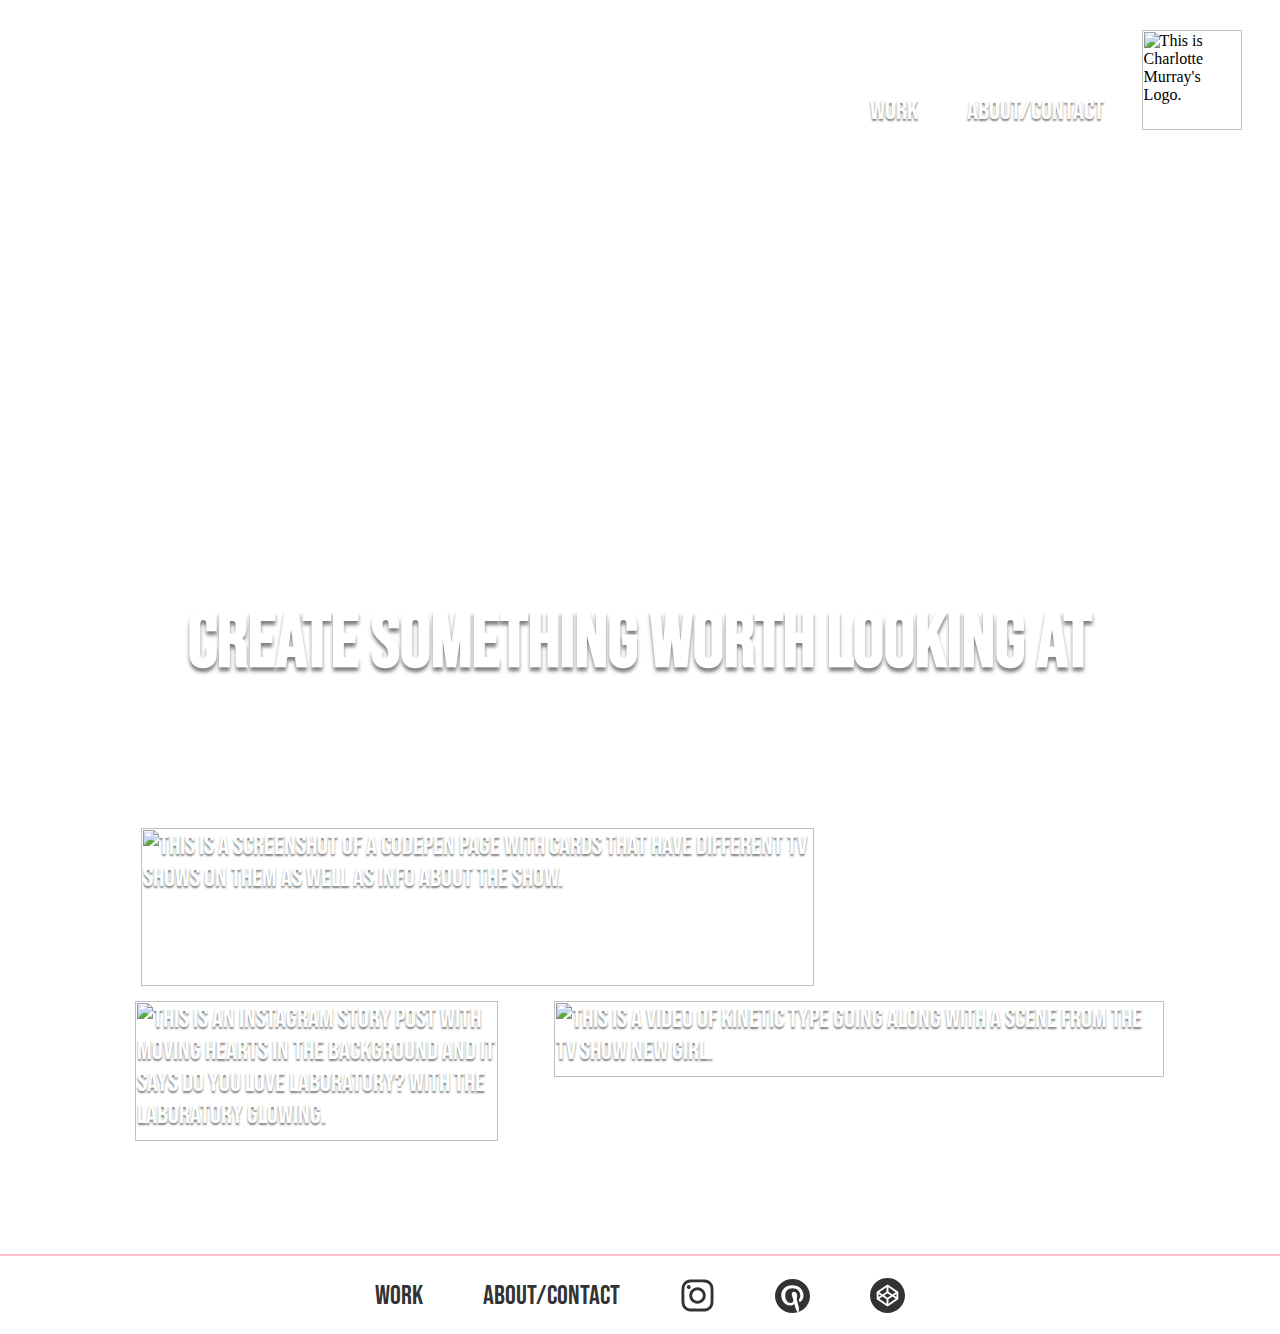
==== index.html @ ae212401 "Update index.html" ====
<html>

<head>

  <title> ckmurray | Work </title>
  <link rel="stylesheet" href="style.css">
  <meta charset="UTF-8">
  <meta name="keywords" content="contact info, about, design, user experience, video, ewu">
  <meta name="description" content="This is the portfolio of Charlotte Murray, a Visual Communication Design student from Eastern Washington University.">
  <meta name="author" content="Charlotte Murray">
  <meta name="viewport" content="width=device-width, initial-scale=1.0">

</head>

<body>

  <nav>

    <div class="topBar">
      <a  href="https://www.ckmurray.design">Work</a>
      <a href="https://www.ckmurray.design/about-me">About/Contact</a>
<img src="https://i.imgur.com/nlHZgDb.png" alt="This is Charlotte Murray's Logo.">

    </div>

    <div class="heading">
      <h1> CREATE SOMETHING WORTH LOOKING AT </h1>
    </div>

  </nav>

  <div class="work">

    <div class="a">
      <div class="pop">
        <a href="#img1">
          <img a src="https://i.imgur.com/rbjTTri.png" alt="This is a screenshot of a Codepen page with cards that have different tv shows on them as well as info about the show."> </a>
        <div class="lightbox" id="img1">
          <a href="#" class="close">
            <svg width="20" height="20" viewBox="0 0 78 78" fill="none" xmlns="http://www.w3.org/2000/svg">
              <path d="M76.2454 10.0971C78.5491 7.79335 78.5491 4.05828 76.2454 1.75456V1.75456C73.9417 -0.549154 70.2066 -0.549155 67.9029 1.75456L39 30.6575L10.0971 1.75456C7.79335 -0.549154 4.05828 -0.549154 1.75456 1.75456V1.75456C-0.549154 4.05828 -0.549155 7.79335 1.75456 10.0971L30.6575 39L1.75456 67.9029C-0.549154 70.2066 -0.549154 73.9417 1.75456 76.2454V76.2454C4.05828 78.5491 7.79335 78.5491 10.0971 76.2454L39 47.3425L67.9029 76.2454C70.2066 78.5491 73.9417 78.5491 76.2454 76.2454V76.2454C78.5491 73.9417 78.5491 70.2066 76.2454 67.9029L47.3425 39L76.2454 10.0971Z" fill="#F4F4F4" />
            </svg>
          </a>
          <div class="horizontal">
            <div class="img">
              <img src="https://i.imgur.com/rbjTTri.png" alt="This is a screenshot of a Codepen page with cards that have different tv shows on them as well as info about the show.">
            </div>
            <div class="info">
              <h2> My Favorite Shows </h2>
              <p> This was the first complete page that Charlotte created using HTML and CSS. Using flexbox and transitions, the page is easy to navigate and interesting to look at and interact with.
              </p>
              <a target="_blank" href="https://codepen.io/churray4/pen/KKNNPxB">Codepen
              </a>
            </div>
          </div>
        </div>

      </div>
    </div>

    <div class="b">
      <div class="pop">
        <a href="#img2">
          <video width:"100%" src="https://i.imgur.com/hDXFwAe.mp4" alt="This is a video that says Visions of the Future with a moving grid background as well as info about the event."> </a>
        <div class="lightbox" id="img2">
          <a href="#" class="close">
            <svg width="20" height="20" viewBox="0 0 78 78" fill="none" xmlns="http://www.w3.org/2000/svg">
              <path d="M76.2454 10.0971C78.5491 7.79335 78.5491 4.05828 76.2454 1.75456V1.75456C73.9417 -0.549154 70.2066 -0.549155 67.9029 1.75456L39 30.6575L10.0971 1.75456C7.79335 -0.549154 4.05828 -0.549154 1.75456 1.75456V1.75456C-0.549154 4.05828 -0.549155 7.79335 1.75456 10.0971L30.6575 39L1.75456 67.9029C-0.549154 70.2066 -0.549154 73.9417 1.75456 76.2454V76.2454C4.05828 78.5491 7.79335 78.5491 10.0971 76.2454L39 47.3425L67.9029 76.2454C70.2066 78.5491 73.9417 78.5491 76.2454 76.2454V76.2454C78.5491 73.9417 78.5491 70.2066 76.2454 67.9029L47.3425 39L76.2454 10.0971Z" fill="#F4F4F4" />
            </svg>
          </a>
          <div class="square">
            <div class="img">
              <img src="https://i.imgur.com/hDXFwAe.mp4" alt="This is a video that says Visions of the Future with a moving grid background as well as info about the event.">
            </div>
            <div class="info">
              <h2> Visions of the Future </h2>
              <p> This is a promotional animation that Charlotte made for the art nonprofit, Laboratory Spokane. The event it is promoting is for a projection mapping showcase, and this video was used throughout all of Laboratory’s social media. Adobe After Effects was used to create this animation.

              </p>
            </div>
          </div>
        </div>
      </div>
    </div>

    <div class="c">
      <div class="pop">
        <a href="#img3">
          <img src="https://i.imgur.com/27Lpp9M.mp4" alt="This is an instagram story post with moving hearts in the background and it says Do you love Laboratory? with the Laboratory glowing."> </a>
        <div class="lightbox" id="img3">
          <a href="#" class="close">
            <svg width="20" height="20" viewBox="0 0 78 78" fill="none" xmlns="http://www.w3.org/2000/svg">
              <path d="M76.2454 10.0971C78.5491 7.79335 78.5491 4.05828 76.2454 1.75456V1.75456C73.9417 -0.549154 70.2066 -0.549155 67.9029 1.75456L39 30.6575L10.0971 1.75456C7.79335 -0.549154 4.05828 -0.549154 1.75456 1.75456V1.75456C-0.549154 4.05828 -0.549155 7.79335 1.75456 10.0971L30.6575 39L1.75456 67.9029C-0.549154 70.2066 -0.549154 73.9417 1.75456 76.2454V76.2454C4.05828 78.5491 7.79335 78.5491 10.0971 76.2454L39 47.3425L67.9029 76.2454C70.2066 78.5491 73.9417 78.5491 76.2454 76.2454V76.2454C78.5491 73.9417 78.5491 70.2066 76.2454 67.9029L47.3425 39L76.2454 10.0971Z" fill="#F4F4F4" />
            </svg>
          </a>
          <div class="vertical">
            <div class="img">
              <img src="https://i.imgur.com/27Lpp9M.mp4" alt="This is an instagram story post with moving hearts in the background and it says Do you love Laboratory? with the Laboratory glowing.">
            </div>
            <div class="info">
              <h2> Do you love Laboratory? </h2>
              <p> This is an Instagram story sequence that Charlotte created for Laboratory Spokane’s Valentine’s Day fundraiser. She used different techniques on Adobe After Effects to create the animation in these videos.
              </p>
            </div>
          </div>
        </div>
      </div>
    </div>

    <div class="d">
      <div class="pop">
        <a href="#img4">
          <img src="https://i.imgur.com/JMbq4xE.mp4" alt="This is a video of kinetic type going along with a scene from the TV show New Girl."> </a>
        <div class="lightbox" id="img4">
          <a href="#" class="close">
            <svg width="20" height="20" viewBox="0 0 78 78" fill="none" xmlns="http://www.w3.org/2000/svg">
              <path d="M76.2454 10.0971C78.5491 7.79335 78.5491 4.05828 76.2454 1.75456V1.75456C73.9417 -0.549154 70.2066 -0.549155 67.9029 1.75456L39 30.6575L10.0971 1.75456C7.79335 -0.549154 4.05828 -0.549154 1.75456 1.75456V1.75456C-0.549154 4.05828 -0.549155 7.79335 1.75456 10.0971L30.6575 39L1.75456 67.9029C-0.549154 70.2066 -0.549154 73.9417 1.75456 76.2454V76.2454C4.05828 78.5491 7.79335 78.5491 10.0971 76.2454L39 47.3425L67.9029 76.2454C70.2066 78.5491 73.9417 78.5491 76.2454 76.2454V76.2454C78.5491 73.9417 78.5491 70.2066 76.2454 67.9029L47.3425 39L76.2454 10.0971Z" fill="#F4F4F4" />
            </svg>
          </a>
          <div class="horizontal">
            <div class="img">
              <iframe src="https://www.youtube.com/embed/yVBJqABziS8">
              </iframe>

            </div>
            <div class="info">
              <h2> The Word Sponge </h2>
              <p> This is an animated video Charlotte made for a Kinetic Type assignment in her Digital VIdeo class. It includes illustrations as well as shows off her typography and animation skills. This was created using Adobe Illustrator and Adobe After Effects.

              </p>
            </div>
          </div>
        </div>
      </div>
    </div>
  </div>

  <hr>
  <div class="bottomBar">
    <a href="https://www.ckmurray.design">Work</a>
    <a href="https://www.ckmurray.design/about-me">About/Contact</a>
    <a target="_blank" href="https://www.instagram.com/ck.murray/"><svg width="37" height="37" viewBox="0 0 37 37" fill="none" xmlns="http://www.w3.org/2000/svg">
        <path fill-rule="evenodd" clip-rule="evenodd" d="M25.4915 1.6435C23.6831 1.56025 23.1065 1.54175 18.5 1.54175C13.8935 1.54175 13.317 1.56179 11.5101 1.6435C9.70328 1.72521 8.46995 2.0135 7.39078 2.43129C6.26074 2.85833 5.23553 3.52587 4.38762 4.38921C3.52428 5.23558 2.85828 6.25925 2.43278 7.39083C2.01345 8.47 1.7267 9.70333 1.64345 11.5071C1.5602 13.3185 1.5417 13.8951 1.5417 18.5001C1.5417 23.1066 1.56174 23.6832 1.64345 25.4915C1.72516 27.2953 2.01345 28.5286 2.43278 29.6078C2.85829 30.7395 3.52539 31.7649 4.38762 32.6125C5.23553 33.4758 6.26074 34.1418 7.39078 34.5673C8.46995 34.9867 9.70328 35.2734 11.507 35.3567C13.317 35.4399 13.8935 35.4584 18.5 35.4584C23.1065 35.4584 23.6831 35.4384 25.4915 35.3567C27.2952 35.275 28.5286 34.9867 29.6077 34.5673C30.7395 34.1418 31.7648 33.4747 32.6125 32.6125C33.4752 31.7656 34.1428 30.7407 34.5688 29.6093C34.9866 28.5302 35.2734 27.2968 35.3566 25.4931C35.4399 23.6816 35.4584 23.105 35.4584 18.5001C35.4584 13.8936 35.4383 13.317 35.3566 11.5102C35.2749 9.70333 34.9866 8.47 34.5688 7.39083C34.1422 6.25937 33.4741 5.23452 32.6109 4.38766C31.7645 3.5251 30.7401 2.85747 29.6093 2.43129C28.5301 2.0135 27.2968 1.72675 25.493 1.6435H25.4915ZM11.6473 4.696C13.4357 4.61429 13.9722 4.59733 18.5 4.59733C23.0279 4.59733 23.5644 4.61429 25.3527 4.696C27.007 4.77154 27.9042 5.0475 28.5024 5.28029C29.2932 5.58862 29.859 5.954 30.4526 6.54754C31.0152 7.09491 31.4482 7.76127 31.7198 8.49775C31.9526 9.09592 32.2286 9.99316 32.3041 11.6474C32.3858 13.4357 32.4028 13.9722 32.4028 18.5001C32.4028 23.028 32.3858 23.5645 32.3041 25.3528C32.2286 27.007 31.9526 27.9043 31.7198 28.5024C31.4485 29.2378 31.0153 29.9053 30.4526 30.4526C29.9053 31.0153 29.2377 31.4485 28.5024 31.7199C27.9042 31.9527 27.007 32.2286 25.3527 32.3042C23.5644 32.3859 23.0295 32.4028 18.5 32.4028C13.9706 32.4028 13.4357 32.3859 11.6473 32.3042C9.99312 32.2286 9.09587 31.9527 8.4977 31.7199C7.70682 31.4115 7.14103 31.0462 6.54749 30.4526C5.98478 29.9053 5.55157 29.2378 5.28024 28.5024C5.04745 27.9043 4.77149 27.007 4.69595 25.3528C4.61424 23.5645 4.59728 23.028 4.59728 18.5001C4.59728 13.9722 4.61424 13.4357 4.69595 11.6474C4.77149 9.99316 5.04745 9.09592 5.28024 8.49775C5.58857 7.70687 5.95395 7.14108 6.54749 6.54754C7.09489 5.98494 7.76124 5.55195 8.4977 5.28029C9.09587 5.0475 9.99312 4.77154 11.6473 4.696V4.696ZM20.6661 23.7279C19.4564 24.2314 18.1094 24.2994 16.8552 23.9202C15.601 23.5409 14.5173 22.738 13.7893 21.6485C13.0613 20.5591 12.7341 19.2507 12.8636 17.9468C12.9931 16.6429 13.5713 15.4244 14.4994 14.4995C15.091 13.9082 15.8064 13.4555 16.594 13.1739C17.3816 12.8922 18.2219 12.7888 19.0543 12.8709C19.8867 12.953 20.6905 13.2186 21.4079 13.6487C22.1253 14.0787 22.7385 14.6625 23.2032 15.3579C23.6679 16.0534 23.9727 16.8432 24.0955 17.6706C24.2183 18.498 24.1562 19.3423 23.9135 20.1428C23.6709 20.9432 23.2538 21.6799 22.6923 22.2999C22.1307 22.9198 21.4387 23.4075 20.6661 23.7279ZM24.6636 12.3365C23.8542 11.5271 22.8933 10.885 21.8357 10.447C20.7782 10.0089 19.6447 9.78346 18.5 9.78346C17.3554 9.78346 16.2219 10.0089 15.1643 10.447C14.1068 10.885 13.1459 11.5271 12.3365 12.3365C11.527 13.1459 10.885 14.1068 10.4469 15.1644C10.0089 16.2219 9.78341 17.3554 9.78341 18.5001C9.78341 19.6448 10.0089 20.7782 10.4469 21.8358C10.885 22.8933 11.527 23.8543 12.3365 24.6637C13.9711 26.2984 16.1882 27.2167 18.5 27.2167C20.8118 27.2167 23.0289 26.2984 24.6636 24.6637C26.2983 23.029 27.2167 20.8119 27.2167 18.5001C27.2167 16.1883 26.2983 13.9712 24.6636 12.3365V12.3365ZM7.8502 11.0816C7.64962 10.8924 7.48905 10.6648 7.37798 10.4125C7.26692 10.1601 7.20762 9.88798 7.2036 9.61227C7.19958 9.33656 7.25092 9.06284 7.35458 8.80733C7.45824 8.55182 7.61212 8.3197 7.80709 8.12473C8.00207 7.92975 8.23419 7.77587 8.4897 7.67221C8.74521 7.56855 9.01892 7.51721 9.29463 7.52123C9.57034 7.52525 9.84244 7.58455 10.0948 7.69561C10.3472 7.80668 10.5747 7.96725 10.764 8.16783C11.1319 8.55792 11.3334 9.07606 11.3256 9.61227C11.3178 10.1485 11.1013 10.6605 10.7221 11.0397C10.3429 11.4189 9.83084 11.6354 9.29463 11.6432C8.75843 11.651 8.24029 11.4496 7.8502 11.0816V11.0816Z" fill="#333333" />
      </svg>

    </a>
    <a target="_blank" href="https://www.pinterest.com/churray4/_saved/"><svg width="35" height="34" viewBox="0 0 35 34" fill="none" xmlns="http://www.w3.org/2000/svg">
        <path d="M35 17C35 24.2576 30.3173 30.4541 23.7271 32.8922C23.8875 31.5647 24.0581 29.376 23.6906 27.8403C23.3742 26.52 21.6475 19.4282 21.6475 19.4282C21.6475 19.4282 22.1681 18.4152 22.1681 16.915C22.1681 14.5633 20.7652 12.8067 19.0167 12.8067C17.5292 12.8067 16.8117 13.8904 16.8117 15.1895C16.8117 16.6416 17.764 18.8119 18.2554 20.825C18.6652 22.5094 17.3848 23.8836 15.6756 23.8836C12.5796 23.8836 10.1981 20.7117 10.1981 16.133C10.1981 12.0799 13.1965 9.248 17.4767 9.248C22.4321 9.248 25.3415 12.8591 25.3415 16.592C25.3415 18.0469 24.7654 19.6052 24.045 20.4538C23.9836 20.5179 23.9402 20.5963 23.919 20.6814C23.8978 20.7665 23.8995 20.8555 23.924 20.9397C24.0567 21.4752 24.3512 22.6242 24.4081 22.8593C24.4854 23.1682 24.6604 23.2347 24.9915 23.0846C27.1673 22.1014 28.5265 19.0117 28.5265 16.5297C28.5265 11.1902 24.535 6.28858 17.0173 6.28858C10.974 6.28858 6.27667 10.472 6.27667 16.0622C6.27667 21.8946 10.061 26.5894 15.3169 26.5894C17.0829 26.5894 18.741 25.6969 19.3098 24.6443C19.3098 24.6443 20.1833 27.8772 20.3948 28.6677C20.806 30.2033 21.9465 32.147 22.6538 33.2506C21.0233 33.7379 19.2937 34 17.5 34C7.83562 34 -9.53674e-07 26.3882 -9.53674e-07 17C-9.53674e-07 7.61175 7.83562 0 17.5 0C27.1644 0 35 7.61175 35 17Z" fill="#333333" />
      </svg>

    </a>
    <a target="_blank" href="https://codepen.io/churray4"><svg width="35" height="35" viewBox="0 0 35 35" fill="none" xmlns="http://www.w3.org/2000/svg">
        <path d="M8.54 19.056V15.944L10.8646 17.5L8.54 19.056ZM6.67917 20.7973C6.6794 20.8378 6.68233 20.8782 6.68792 20.9183L6.69521 20.9592L6.71125 21.0365L6.72583 21.0817C6.7328 21.105 6.74108 21.1278 6.75062 21.1502L6.77104 21.194C6.7806 21.2152 6.79082 21.2361 6.80167 21.2567L6.82938 21.3004C6.86266 21.3533 6.9018 21.4022 6.94604 21.4463L6.98396 21.4827C7.00088 21.498 7.0184 21.5126 7.03646 21.5265L7.07875 21.5585L7.09333 21.5702L16.9837 28.1648C17.1365 28.2669 17.3162 28.3214 17.5 28.3214C17.6838 28.3214 17.8635 28.2669 18.0162 28.1648L27.9067 21.5688L27.9212 21.5571C27.9546 21.534 27.9862 21.5087 28.016 21.4812L28.054 21.4448L28.1006 21.3952L28.1312 21.3544C28.1696 21.3046 28.2024 21.2508 28.229 21.194L28.2494 21.1488C28.2585 21.1262 28.2668 21.1034 28.2742 21.0802L28.2887 21.0365C28.2946 21.0102 28.3004 20.984 28.3033 20.9577L28.3121 20.9169C28.3177 20.8768 28.3206 20.8363 28.3208 20.7958V14.2027C28.3208 14.1622 28.3179 14.1218 28.3121 14.0817L28.3048 14.0423L28.2887 13.9635L28.2742 13.9198C28.2396 13.8028 28.1799 13.6948 28.0992 13.6033L28.054 13.5537L28.016 13.5173C27.9862 13.4899 27.9545 13.4646 27.9212 13.4415L27.9067 13.4298L18.0162 6.83667C17.8634 6.73471 17.6837 6.68031 17.5 6.68031C17.3163 6.68031 17.1366 6.73471 16.9837 6.83667L7.09333 13.4298L7.07875 13.4415L7.035 13.4735L6.98396 13.5173C6.96937 13.529 6.95917 13.5406 6.94604 13.5537C6.90156 13.5976 6.8624 13.6466 6.82938 13.6996L6.80167 13.7433C6.79067 13.7638 6.78045 13.7848 6.77104 13.806L6.75062 13.8498C6.74042 13.8731 6.73312 13.8965 6.72583 13.9183L6.71125 13.9635C6.70541 13.9898 6.69958 14.016 6.69666 14.0423L6.68792 14.0817C6.68229 14.1218 6.67936 14.1622 6.67917 14.2027V20.7973ZM17.5 0C27.1644 0 35 7.83417 35 17.5C35 27.1644 27.1644 35 17.5 35C7.83417 35 -9.53674e-07 27.1658 -9.53674e-07 17.5C-9.53674e-07 7.83563 7.83417 0 17.5 0ZM17.5 15.3008L20.7885 17.5L17.5 19.7021L14.2115 17.5L17.5 15.3008ZM16.5696 21.315V25.6535L9.28375 20.7973L12.5387 18.62L16.5696 21.315ZM25.7162 20.7958L18.4304 25.6521V21.315L22.4613 18.6185L25.7162 20.7958ZM9.28375 14.2042L16.5696 9.34792V13.685L12.5387 16.3829L9.28375 14.2042ZM18.4304 13.685V9.34792L25.7162 14.2042L22.4613 16.3815L18.4304 13.685ZM26.46 15.944V19.056L24.1354 17.5L26.46 15.944Z" fill="#333333" />
      </svg>

    </a>
  </div>
</body>

</html>
---- style.css ----
@import url("https://fonts.googleapis.com/css2?family=Bebas+Neue&display=swap");
@import url("https://fonts.googleapis.com/css2?family=Open+Sans&display=swap");

body {
  margin: 0;
}

nav {
  background-image: url(https://i.imgur.com/jQLhkhc.jpg);
  background-size: cover;
  height: 700px;
}

nav img {
  width: 100px;
  padding-top: 1%;
    padding-bottom: 1.3%;
  padding-left: 1%;
}
nav img:hover{
  opacity: 1;
  box-shadow: none;
}
.topBar {
  display: flex;
  justify-content: flex-end;
  align-items: flex-end;
  margin-right: 3%;
  padding-top: 18px;
}

svg {
  width: 100px;
  padding-top: 1%;
  padding-left: 1%;
}
  
nav h1 {
  display: flex;
  justify-content: center;
  margin-top: 450px;
}

h1 {
  font-family: "Bebas Neue", cursive;
  font-size: 6vw;
  color: white;
  text-shadow: 0px 0.3vw 0.3vw grey;
}

h2 {
  font-family: "Bebas Neue", cursive;
  text-shadow: none;
  font-size: 20pt;
  margin-bottom: 0;
  color: white;
}

p {
  width: 90%;
  line-height: 1.5em;
  text-shadow: none;
  font-size: 12pt;
  font-family: "Open Sans", sans-serif;
  color: white;
}

a {
  font-family: "Bebas Neue", cursive;
  font-size: 20pt;
  color: white;
  padding: 2%;
  padding-bottom: 20px;
  text-decoration: none;
  text-shadow: 0px 2px 2px grey;
}

.info a {
  font-size: 12pt;
  font-family: "Open Sans", sans-serif;
  color: #f4b132;
}

a:hover {
  text-decoration: underline;
}

.info a:hover {
  text-decoration: underline;
}

.work {
  margin: 10%;
  display: grid;
  grid-template: repeat(3 1fr) / repeat(11, 1fr);
  justify-content: center;
  justify-items: center;
  grid-gap: 5%;
}

img {
  width: 100%;
  height: auto;
}

img:hover {
  box-shadow: 0px 0px 15px 0px grey;
  opacity: 0.4;
}

iframe {
  width: 100%;
  height: 600px;
}

.a {
  grid-column: 1 / span 7;
}

.b {
  grid-column: 8 / span 4;
}

.c {
  grid-area: 2 / 1 / span 2 / span 4;
}

.d {
  grid-area: 2 / 5 / span 1 / span 7;
}

hr {
  border: 1px solid pink;
  width: 100%;
  margin-bottom: 15px;
}

.bottomBar {
  display: flex;
  justify-content: space-evenly;
  align-items: center;
  margin: 1% 25% 1% 25%;
}

.bottomBar a {
  color: #333333;
  text-shadow: none;
  padding: 1%;
  padding-right: 5px;
  padding-left: 5px;
}
.bottomBar svg
{
  margin: 0;
  padding: 0;
  width: 35px;
}

.lightbox {
  display: none;

  /* Overlay entire screen */
  position: fixed;
  z-index: 999;
  top: 0;
  left: 0;
  right: 0;
  bottom: 0;

  /* Translucent background */
  background: rgba(0, 0, 0, 0.8);
}

/* Unhide the lightbox when it's the target */
.lightbox:target {
  display: block;
}

.lightbox .horizontal {
  /* Full width and height */
  margin: 0 5% 0 5%;
  display: grid;
  width: 100%;
  height: 100%;
  grid-template: 100%/ 70% 20%;
  grid-gap: 3%;
  align-items: center;
}

.lightbox .vertical {
  /* Full width and height */
  margin: 0 0 0 27%;
  display: grid;
  width: 100%;
  height: 100%;
  grid-template: 100%/ 30% 20%;
  grid-gap: 3%;
  align-items: center;
}

.lightbox .square {
  /* Full width and hght */
  margin: 0 0 0 13%;
  display: grid;
  width: 100%;
  height: 100%;
  grid-template: 100%/ 50% 20%;
  grid-gap: 3%;
  align-items: center;
}

.img img:hover {
  box-shadow: none;
  opacity: 1;
}

.close {
  display: block;
  position: absolute;
  right: -35px;
  top: 0px;
  opacity: 0.8;
  margin: 1%;
}

@media (max-width: 1200px) {
  nav {
    background-image: url(https://i.imgur.com/jQLhkhc.jpg);
    background-size: cover;
    height: 600px;
  }

  nav h1 {
    margin-top: 380px;
  }
}

@media (max-width: 1000px) {
  nav {
    background-image: url(https://i.imgur.com/jQLhkhc.jpg);
    background-size: cover;
    height: 400px;
  }

  nav h1 {
    margin-top: 210px;
  }
}

@media (max-width: 700px) {
  nav {
    background-image: url(https://i.imgur.com/jQLhkhc.jpg);
    background-size: cover;
    height: 300px;
  }

  nav h1 {
    margin-top: 140px;
  }
  
  nav img{
    width: 80px;
    padding-bottom: 20px;
  }
  
  .topBar {
    padding-top: 10px;
  }

  .topBar a {
    margin-top: 25px;
    font-size: 15pt;
    align-self: center;
  }

  .topBar svg {
    height: 48px;
    width: 63px;
    align-self: center;
  }
  
  .bottomBar svg
{
  margin: 0;
  padding: 0;
  width: 27px;
}

  .bottomBar a {
    font-size: 15pt;
  }
}

@media (max-width: 500px) {
  nav {
    background-image: url(https://i.imgur.com/jQLhkhc.jpg);
    background-size: cover;
    height: 250px;
  }

  nav h1 {
    margin-top: 125px;
  }
  
  .topBar {
    padding-top: 8px;
  }
  
  nav img{
    width: 60px;
    padding-bottom: 17px;
  }
  

  .topBar a {
    margin-top: 20px;
    font-size: 15pt;
    align-self: center;
    
  }

  .topBar svg {
    height: 33px;
    width: 43px;
    align-self: center;
  }

  .work {
    display: flex;
    flex-direction: column;
  }

  .a {
    margin-bottom: 20px;
  }

  .b {
    margin-bottom: 20px;
  }

  .c {
    margin-bottom: 20px;
  }

  .d {
    margin-bottom: 20px;
  }

  img {
    width: 100%;
  }
  
  .work img{
    box-shadow: 0px 0px 10px 0px grey;
  }
    

  img:hover {
    box-shadow: none;
    opacity: 1;
  }

  iframe {
    margin-left: -13%;
    width: 120%;
    height: 200px;
  }

  .lightbox {
    display: none;

    /* Overlay entire screen */
    position: fixed;
    z-index: 999;
    top: 0;
    left: 0;
    right: 0;
    bottom: 0;

    /* Translucent background */
    background: rgba(0, 0, 0, 0.8);
  }

  /* Unhide the lightbox when it's the target */
  .lightbox:target {
    display: block;
  }

  .lightbox .horizontal {
    margin-left: 7.5%;
    width: 85%;
    display: flex;
    flex-direction: column;
    align-items: center;
    justify-content: center;
  }

  .lightbox .vertical {
    margin: 22%;
    margin-top: 5%;
    width: 70%;
    display: flex;
    flex-direction: column;
    align-items: center;
    justify-content: center;
  }

  .vertical img {
    width: 80%;
  }

  .lightbox .square {
    margin: 10%;
    width: 80%;
    display: flex;
    flex-direction: column;
    justify-content: center;
    align-items: center;
  }
  
  .bottomBar {
    margin: 3% 15% 3% 15%;
  }
  
.bottomBar svg
{
  margin: 0;
  padding: 0;
  width: 25px;
}
  .bottomBar a {
    font-size: 15pt;
  }
}
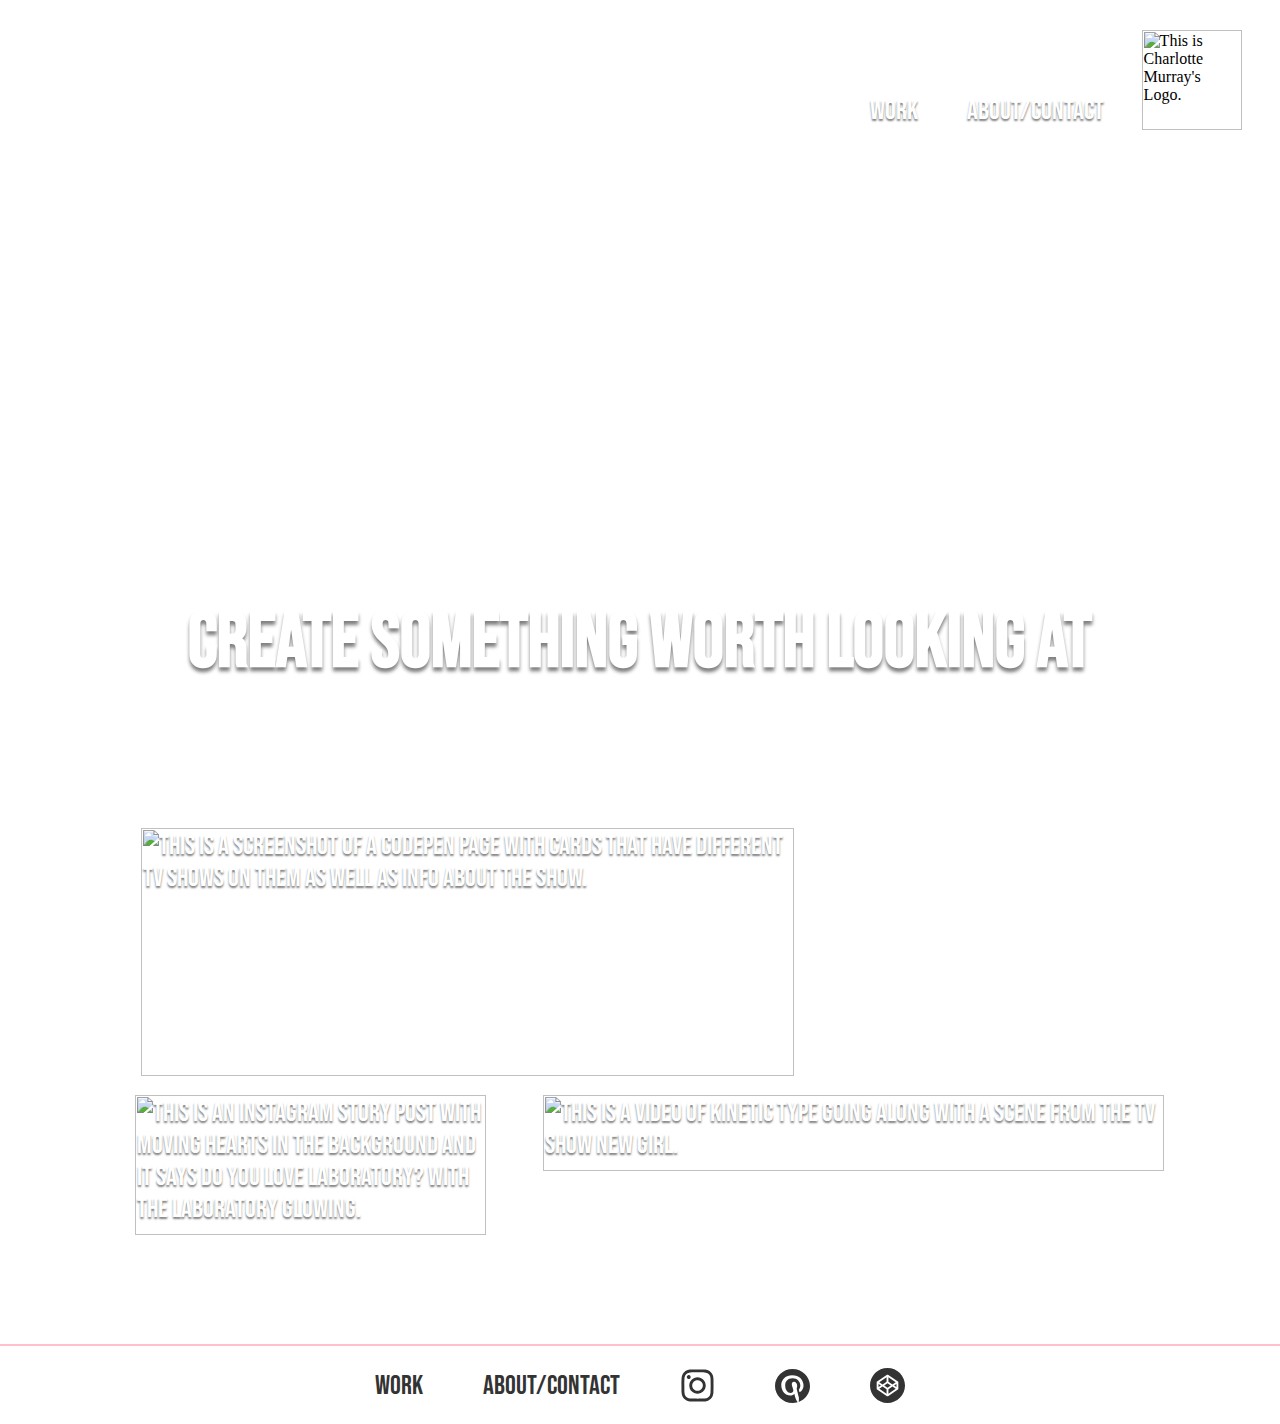
==== commit bb495ec0: "Update index.html" ====
--- a/index.html
+++ b/index.html
@@ -61,7 +61,8 @@
     <div class="b">
       <div class="pop">
         <a href="#img2">
-          <video width:"100%" src="https://i.imgur.com/hDXFwAe.mp4" alt="This is a video that says Visions of the Future with a moving grid background as well as info about the event."> </a>
+          <video width="320" height="240" autoplay>
+  <source src="https://i.imgur.com/hDXFwAe.mp4" alt="This is a video that says Visions of the Future with a moving grid background as well as info about the event."> </video> </a>
         <div class="lightbox" id="img2">
           <a href="#" class="close">
             <svg width="20" height="20" viewBox="0 0 78 78" fill="none" xmlns="http://www.w3.org/2000/svg">
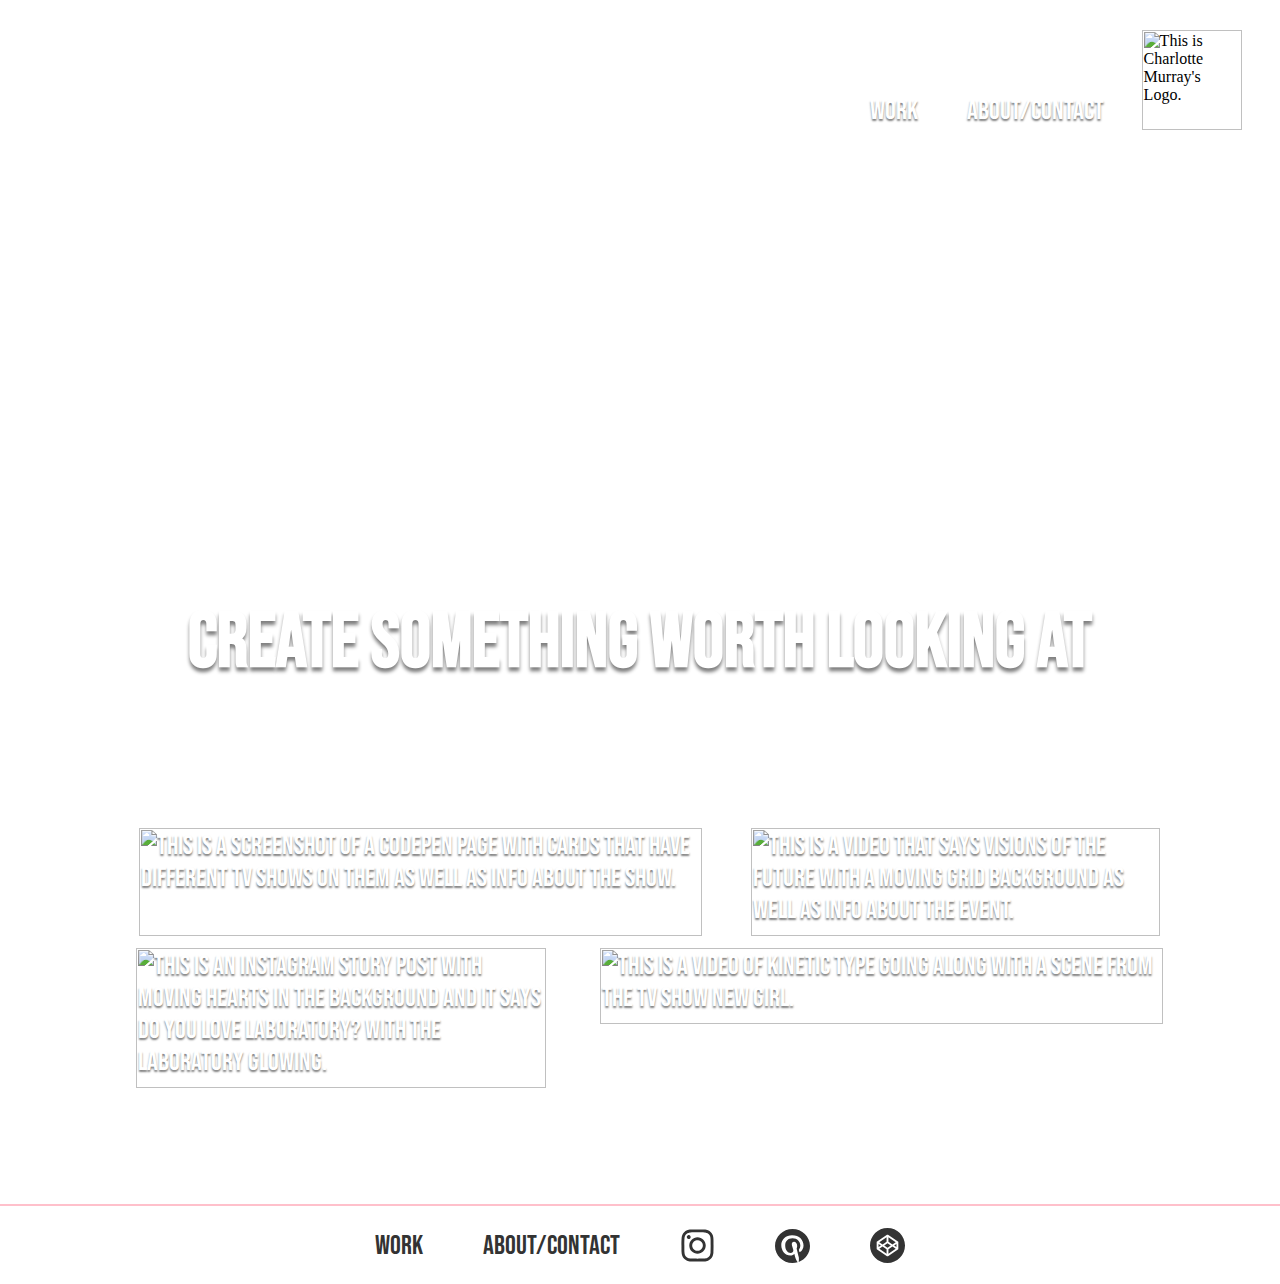
==== commit 27e4be6a: "Update index.html" ====
--- a/index.html
+++ b/index.html
@@ -61,8 +61,7 @@
     <div class="b">
       <div class="pop">
         <a href="#img2">
-          <video width="320" height="240" autoplay>
-  <source src="https://i.imgur.com/hDXFwAe.mp4" alt="This is a video that says Visions of the Future with a moving grid background as well as info about the event."> </video> </a>
+          <img src="https://i.imgur.com/hDXFwAe.mp4" type="video/mp4" alt="This is a video that says Visions of the Future with a moving grid background as well as info about the event."> </a>
         <div class="lightbox" id="img2">
           <a href="#" class="close">
             <svg width="20" height="20" viewBox="0 0 78 78" fill="none" xmlns="http://www.w3.org/2000/svg">
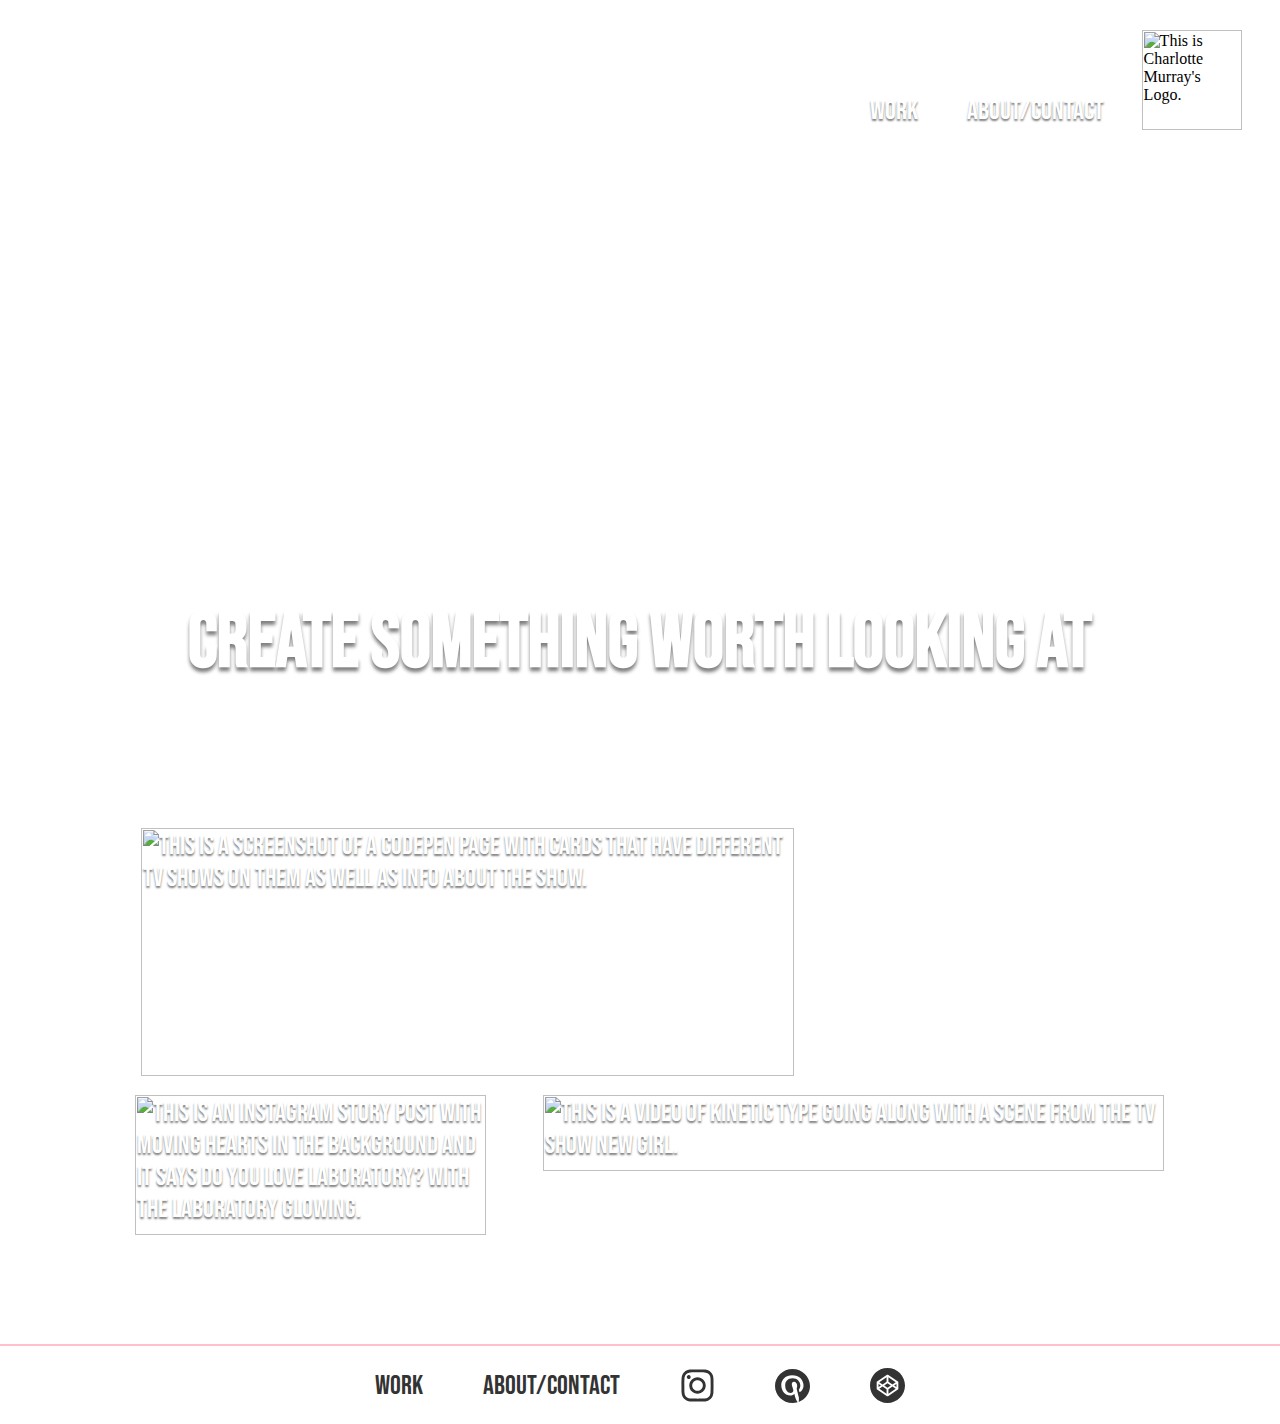
==== commit a7b73e68: "Update index.html" ====
--- a/index.html
+++ b/index.html
@@ -61,7 +61,11 @@
     <div class="b">
       <div class="pop">
         <a href="#img2">
-          <img src="https://i.imgur.com/hDXFwAe.mp4" type="video/mp4" alt="This is a video that says Visions of the Future with a moving grid background as well as info about the event."> </a>
+          <video width="320" height="240" autoplay muted>
+  <source src="https://i.imgur.com/hDXFwAe.mp4" type="video/mp4">
+  <source src="movie.ogg" type="video/ogg">
+Your browser does not support the video tag.
+          </video> </a>
         <div class="lightbox" id="img2">
           <a href="#" class="close">
             <svg width="20" height="20" viewBox="0 0 78 78" fill="none" xmlns="http://www.w3.org/2000/svg">
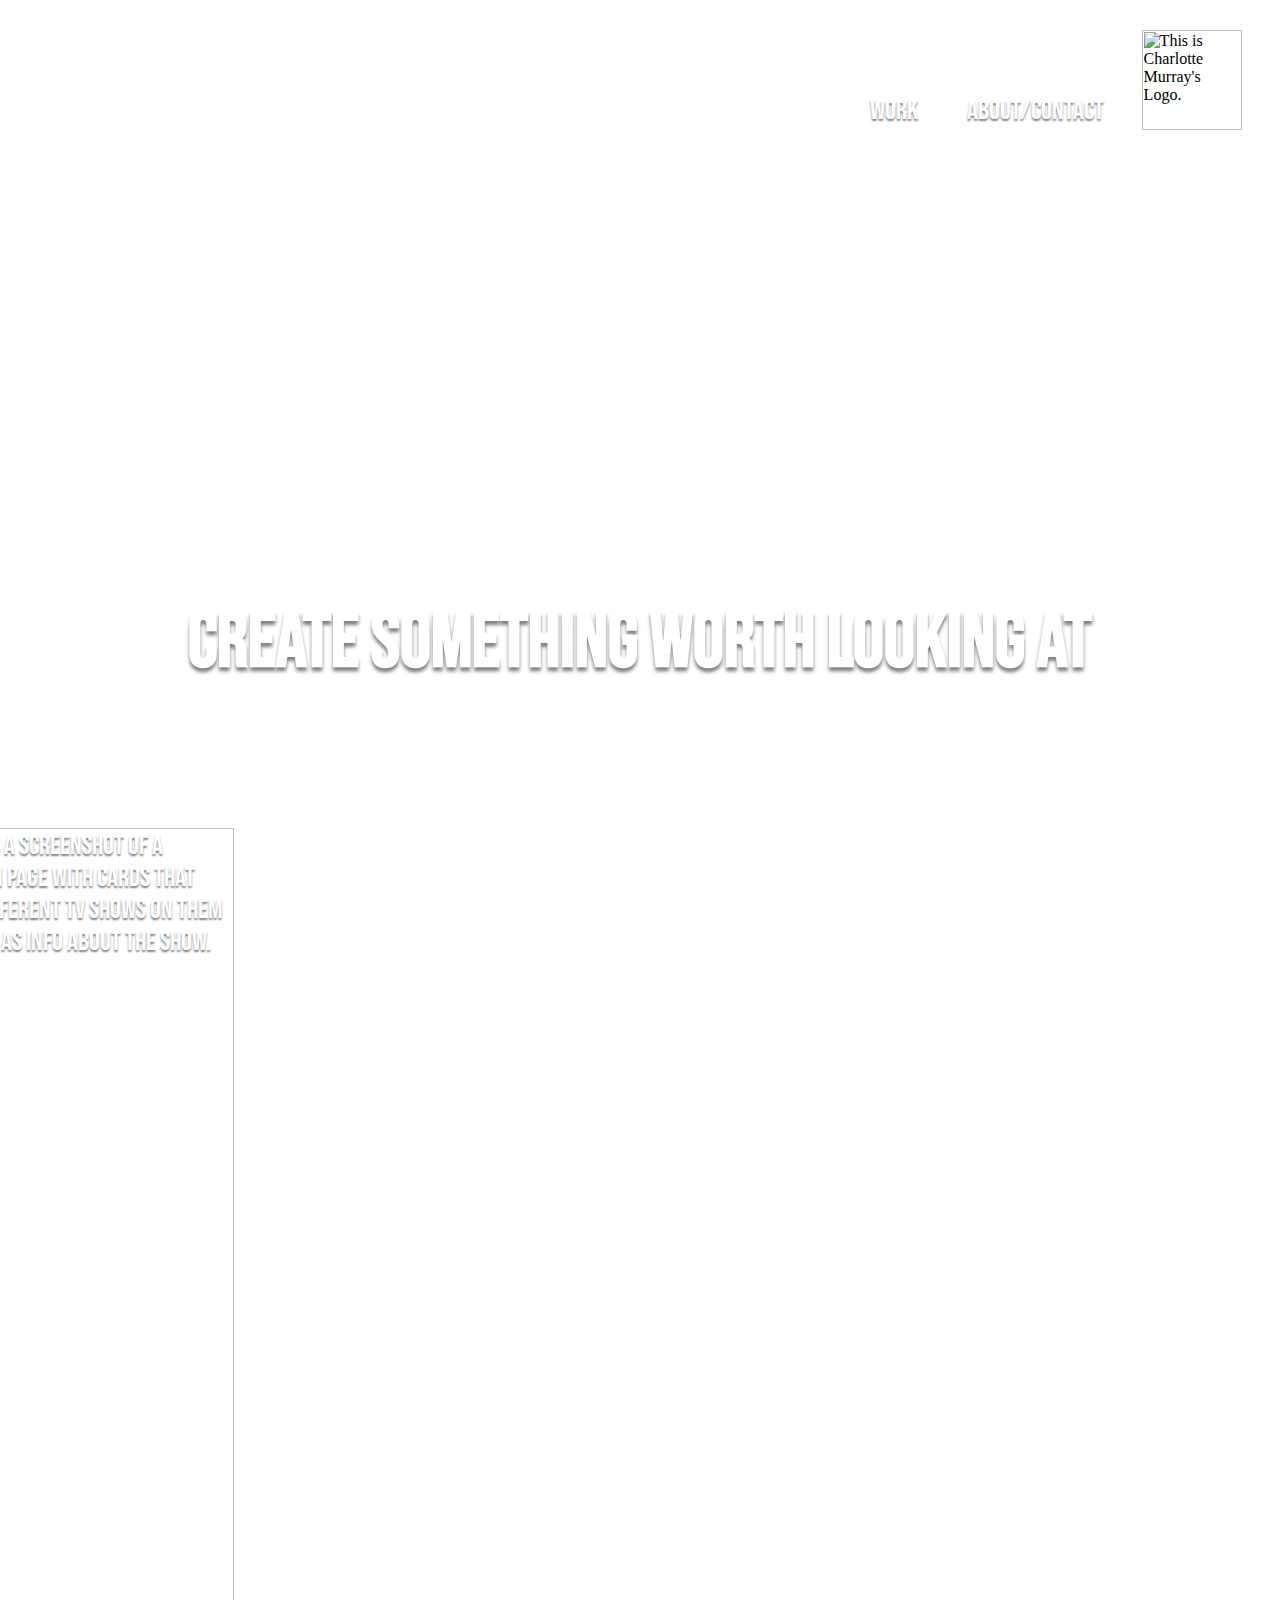
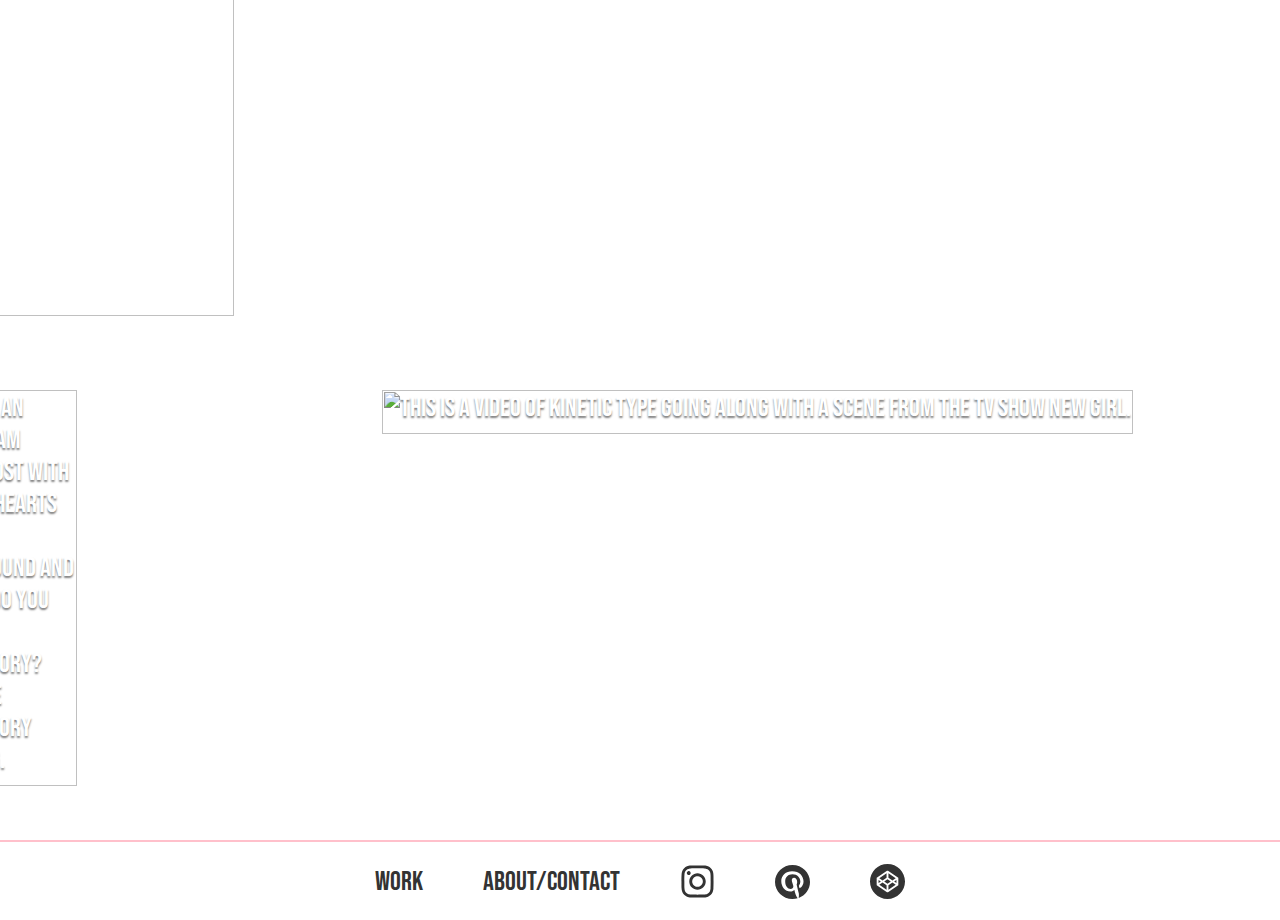
==== commit 15d2342c: "Update index.html" ====
--- a/index.html
+++ b/index.html
@@ -61,7 +61,7 @@
     <div class="b">
       <div class="pop">
         <a href="#img2">
-          <video width="320" height="240" autoplay muted>
+          <video width="1080" height="1080" autoplay muted>
   <source src="https://i.imgur.com/hDXFwAe.mp4" type="video/mp4">
   <source src="movie.ogg" type="video/ogg">
 Your browser does not support the video tag.
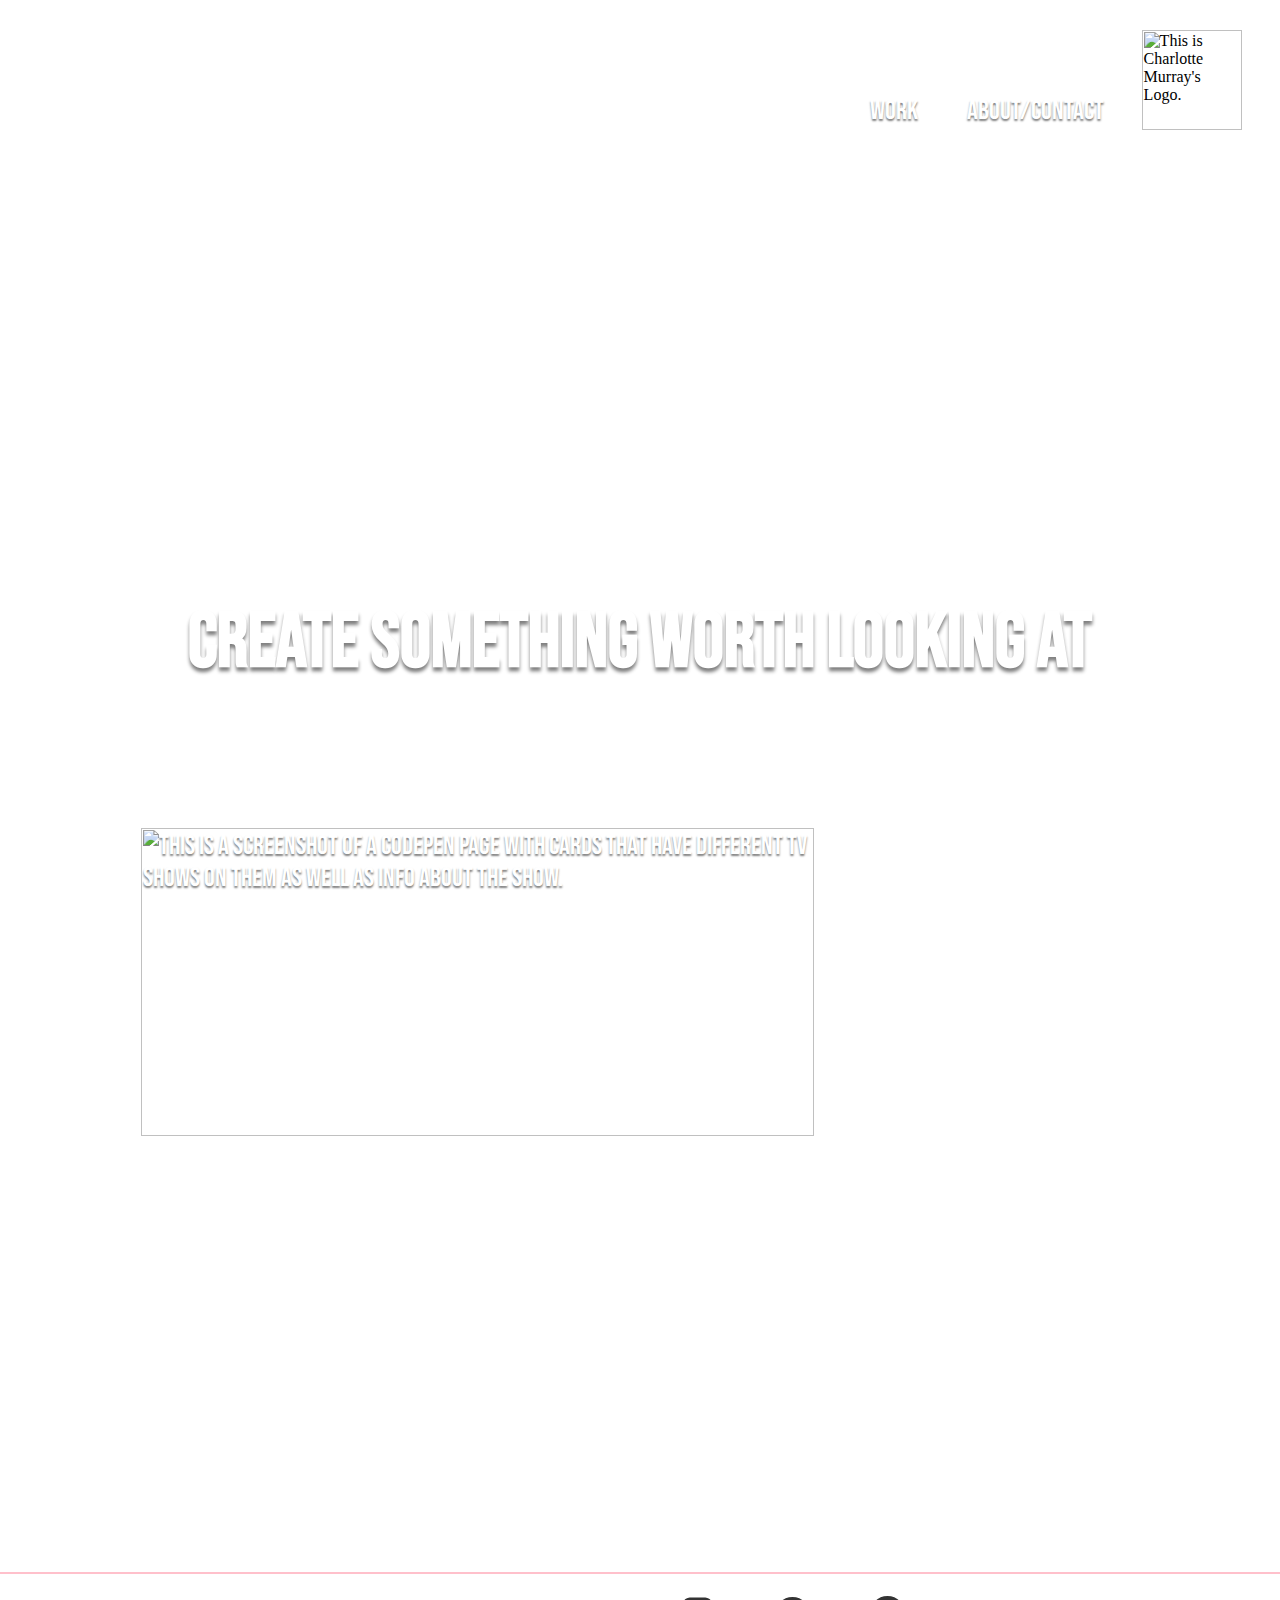
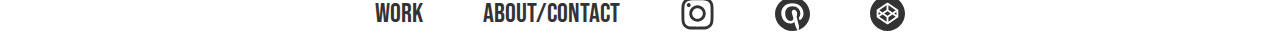
==== commit 79861203: "Update index.html" ====
--- a/index.html
+++ b/index.html
@@ -74,7 +74,11 @@
           </a>
           <div class="square">
             <div class="img">
-              <img src="https://i.imgur.com/hDXFwAe.mp4" alt="This is a video that says Visions of the Future with a moving grid background as well as info about the event.">
+             <video width="1080" height="1080" autoplay muted>
+  <source src="https://i.imgur.com/hDXFwAe.mp4" type="video/mp4">
+  <source src="movie.ogg" type="video/ogg">
+Your browser does not support the video tag.
+          </video>
             </div>
             <div class="info">
               <h2> Visions of the Future </h2>
@@ -90,7 +94,11 @@
     <div class="c">
       <div class="pop">
         <a href="#img3">
-          <img src="https://i.imgur.com/27Lpp9M.mp4" alt="This is an instagram story post with moving hearts in the background and it says Do you love Laboratory? with the Laboratory glowing."> </a>
+          <video width="1080" height="1080" autoplay muted>
+  <source src="https://i.imgur.com/27Lpp9M.mp4" type="video/mp4">
+  <source src="movie.ogg" type="video/ogg">
+Your browser does not support the video tag.
+          </video> </a>
         <div class="lightbox" id="img3">
           <a href="#" class="close">
             <svg width="20" height="20" viewBox="0 0 78 78" fill="none" xmlns="http://www.w3.org/2000/svg">
@@ -99,7 +107,11 @@
           </a>
           <div class="vertical">
             <div class="img">
-              <img src="https://i.imgur.com/27Lpp9M.mp4" alt="This is an instagram story post with moving hearts in the background and it says Do you love Laboratory? with the Laboratory glowing.">
+               <video width="1080" height="1080" autoplay muted>
+  <source src="https://i.imgur.com/27Lpp9M.mp4" type="video/mp4">
+  <source src="movie.ogg" type="video/ogg">
+Your browser does not support the video tag.
+          </video>
             </div>
             <div class="info">
               <h2> Do you love Laboratory? </h2>
@@ -114,7 +126,12 @@
     <div class="d">
       <div class="pop">
         <a href="#img4">
-          <img src="https://i.imgur.com/JMbq4xE.mp4" alt="This is a video of kinetic type going along with a scene from the TV show New Girl."> </a>
+           <video width="1080" height="1080" autoplay muted>
+  <source src="https://i.imgur.com/JMbq4xE.mp4" type="video/mp4">
+  <source src="movie.ogg" type="video/ogg">
+Your browser does not support the video tag.
+          </video>
+           </a>
         <div class="lightbox" id="img4">
           <a href="#" class="close">
             <svg width="20" height="20" viewBox="0 0 78 78" fill="none" xmlns="http://www.w3.org/2000/svg">
--- a/style.css
+++ b/style.css
@@ -102,8 +102,18 @@
   width: 100%;
   height: auto;
 }
+video{
+   width: 100%;
+  height: auto;
+}
+  
 
 img:hover {
+  box-shadow: 0px 0px 15px 0px grey;
+  opacity: 0.4;
+}
+
+video:hover {
   box-shadow: 0px 0px 15px 0px grey;
   opacity: 0.4;
 }
